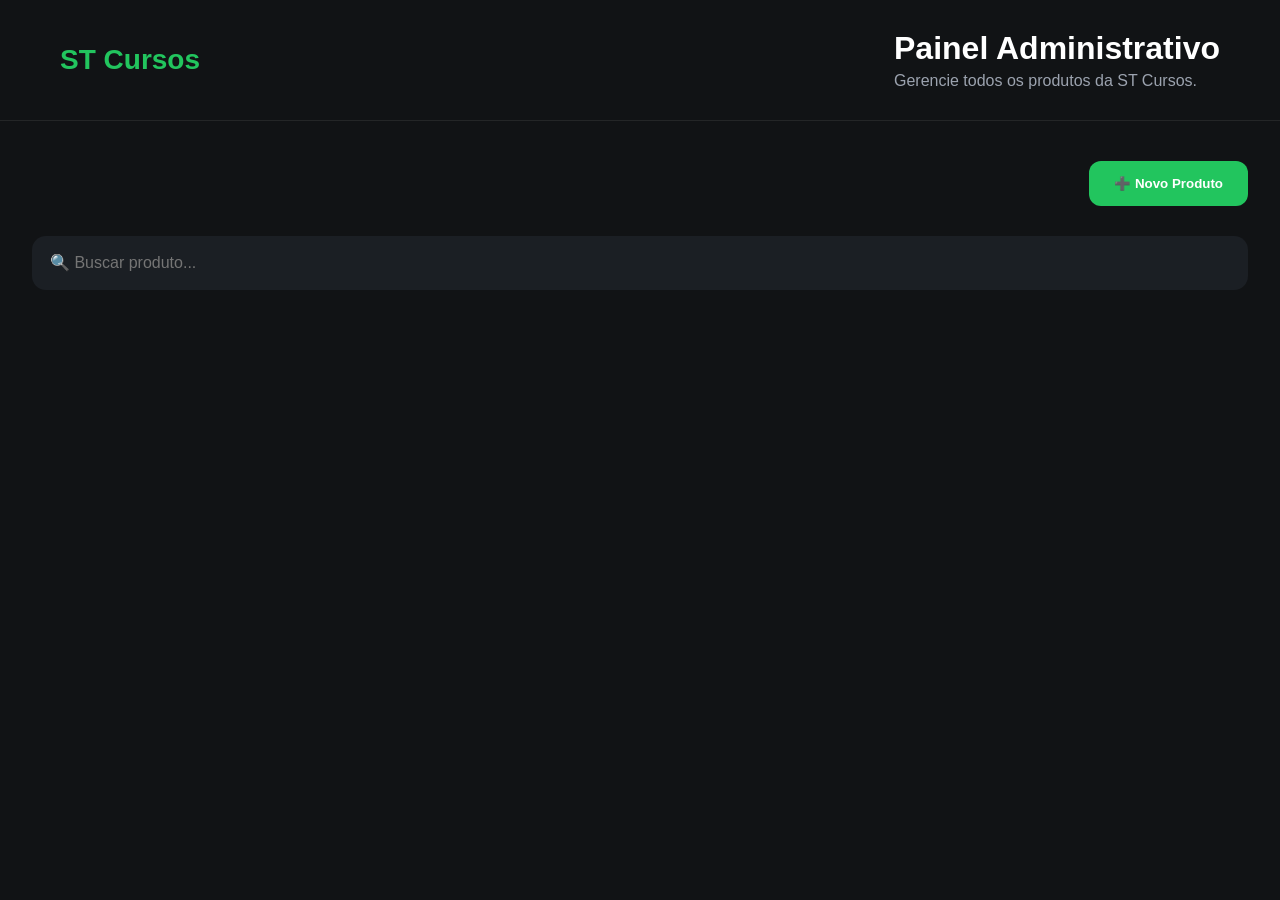
==== admin/admin.html @ 3483f2d8 "atualização em tudo" ====
<!DOCTYPE html>
<html lang="pt-BR">

<head>

    <meta charset="UTF-8">

    <meta name="viewport" content="width=device-width, initial-scale=1.0">

    <title>ST Cursos | Painel Admin</title>

    <link rel="stylesheet" href="adminstyle.css">

</head>

<body>

    <header class="header">

        <div class="logo">

            ST Cursos

        </div>

        <div>

            <h1>Painel Administrativo</h1>

            <p>Gerencie todos os produtos da ST Cursos.</p>

        </div>

    </header>


    <main>

        <section class="topo">

            <button id="btnNovoProduto">

                ➕ Novo Produto

            </button>

        </section>


        <section class="pesquisa">

            <input type="text" placeholder="🔍 Buscar produto...">

        </section>


        <section id="lista-produtos">

            <!-- Cards aparecerão aqui -->

        </section>

    </main>

    <!-- ================= MODAL ================= -->

    <div id="modalProduto" class="modal">

        <div class="modal-content">

            <div class="modal-header">

                <h2>📦 Novo Produto</h2>

                <button id="fecharModal">&times;</button>

            </div>

            <div class="modal-body">

                <div class="preview">

                    <img id="previewImagem" src="https://placehold.co/350x500?text=Capa" alt="Preview">

                </div>

                <div class="formulario">

                    <input type="text" id="nome" placeholder="Nome">
                    <div class="linha">

                        <select id="categoria">

                            <option value="">Selecione uma categoria</option>

                            <option value="Finanças">💰 Finanças</option>

                            <option value="Inteligência Artificial">🤖 Inteligência Artificial</option>
                            
                            <option value="Programação">💻 Programação</option>
                            
                            <option value="Marketing">📈 Marketing</option>
                            
                            <option value="Design">🎨 Design</option>
                            
                            <option value="Redes Sociais">📱 Redes Sociais</option>
                            
                            <option value="Saúde">🧠 Saúde</option>
                            
                            <option value="Culinária">🍽️ Culinária</option>
                            
                            <option value="Educação">📚 Educação</option>


                        </select>

                        <input type="text" id="preco" placeholder="Ex: 34,90">

                    </div>

                    <textarea id="descricao" placeholder="Descrição"></textarea>

                    <div class="upload-area">

                        <input type="file" id="imagem" accept="image/*" hidden>

                        <button type="button" id="btnEscolherImagem">

                            📤 Escolher imagem

                        </button>

                        <span id="nomeImagem">

                            Nenhuma imagem selecionada

                        </span>

                    </div>

                    <input type="text" id="link" placeholder="Link da Kiwify">

                    <div class="checks">

                        <label>

                            <input type="checkbox" id="destaque">

                            Destaque

                        </label>

                        <label>

                            <input type="checkbox" id="vendido">

                            Mais vendido

                        </label>

                        <label>

                            <input type="checkbox" id="novidade">

                            Novidade

                        </label>

                    </div>

                    <button id="salvarProduto">

                        Salvar Produto

                    </button>

                </div>

            </div>

        </div>

    </div>

    <!-- ================= MODAL EXCLUIR ================= -->

     <div id="modal-excluir" class="modal">

                <div id="modal-excluir-content" class="modal-content">

                    <h2>🗑️ Excluir Arquivo</h2>

                    <p id="texto-excluir">
                        Tem certeza que deseja excluir este arquivo?
                    </p>

                    <div class="modal-buttons">

                        <button id="cancelar-excluir">
                            Cancelar
                        </button>

                        <button id="confirmar-excluir">
                            Excluir
                        </button>

                    </div>

                </div>

            </div>

    <script src="adminscript.js"></script>

    <div id="toast"></div>

</body>

</html>
---- admin/adminstyle.css ----
* {
    margin: 0;
    padding: 0;
    box-sizing: border-box;
}

body {

    background: #111315;

    color: white;

    font-family: Arial, Helvetica, sans-serif;

}

.header {

    display: flex;

    align-items: center;

    justify-content: space-between;

    padding: 30px 60px;

    border-bottom: 1px solid rgba(255, 255, 255, .08);

}

.logo {

    font-size: 28px;

    font-weight: bold;

    color: #22c55e;

}

.header h1 {

    font-size: 32px;

}

.header p {

    color: #9ca3af;

    margin-top: 5px;

}

main {

    width: min(1300px, 95%);

    margin: auto;

    padding: 40px 0;

}

.topo {

    display: flex;

    justify-content: flex-end;

    margin-bottom: 30px;

}

#btnNovoProduto {

    background: #22c55e;

    color: white;

    border: none;

    padding: 15px 25px;

    border-radius: 12px;

    font-weight: bold;

    cursor: pointer;

    transition: .3s;

}

#btnNovoProduto:hover {

    transform: translateY(-2px);

    box-shadow: 0 15px 35px rgba(34, 197, 94, .35);

}

.pesquisa {

    margin-bottom: 35px;

}

.pesquisa input {

    width: 100%;

    padding: 18px;

    border: none;

    border-radius: 14px;

    background: #1b1f24;

    color: white;

    font-size: 16px;

    outline: none;

}

#lista-produtos {

    display: grid;

    grid-template-columns: repeat(auto-fill, minmax(320px, 1fr));

    gap: 25px;

}

/* ================= MODAL ================= */

.modal {

    display: none;

    position: fixed;

    inset: 0;

    background: rgba(0, 0, 0, .7);

    justify-content: center;

    align-items: center;

    z-index: 9999;

}

.modal-content {

    width: 1100px;

    max-width: 95%;

    background: #181c20;

    border-radius: 20px;

    overflow: hidden;

    animation: fade .25s;

}

.modal-header {

    display: flex;

    justify-content: space-between;

    align-items: center;

    padding: 20px 30px;

    border-bottom: 1px solid rgba(255, 255, 255, .08);

}

.modal-header h2 {

    color: #22c55e;

}

.modal-header button {

    background: none;

    border: none;

    color: white;

    font-size: 30px;

    cursor: pointer;

}

.modal-body {

    display: grid;

    grid-template-columns: 300px 1fr;

    gap: 25px;

}

.preview {

    background: #111315;

    display: flex;

    justify-content: center;

    align-items: center;

    padding: 30px;

}

.preview img {

    width: 100%;

    height: 390px;

    object-fit: cover;

    border-radius: 15px;

}

.formulario {

    padding: 30px;

    display: flex;

    flex-direction: column;

    gap: 15px;

}

.formulario input,

.formulario textarea,

.formulario select {

    background: #23272d;

    border: none;

    color: white;

    padding: 14px;

    border-radius: 12px;

    outline: none;

}

.formulario textarea {

    resize: none;

    height: 120px;

}

.checks {

    display: flex;

    gap: 25px;

}

.checks label {

    display: flex;

    gap: 8px;

    align-items: center;

}

#salvarProduto {

    margin-top: 15px;

    background: #22c55e;

    color: white;

    border: none;

    padding: 16px;

    border-radius: 12px;

    cursor: pointer;

    font-weight: bold;

    font-size: 16px;

}

@keyframes fade {

    from {

        opacity: 0;

        transform: scale(.95);

    }

    to {

        opacity: 1;

        transform: scale(1);

    }

}

.upload-area {

    border: 2px dashed #22c55e;

    border-radius: 15px;

    padding: 25px;

    text-align: center;

    cursor: pointer;

    transition: .3s;

    background: #1e293b;

}

.upload-area:hover {

    background: #273449;

}

.upload-area h3 {

    color: #22c55e;

    margin-bottom: 8px;

}

.upload-area p {

    color: #b7b7b7;

    font-size: 14px;

}

#btnEscolherImagem {

    background: #22c55e;

    color: white;

    border: none;

    padding: 12px 18px;

    border-radius: 10px;

    cursor: pointer;

    font-weight: bold;

    transition: .3s;

}

#btnEscolherImagem:hover {

    transform: translateY(-2px);

}

#nomeImagem {

    color: #cbd5e1;

    font-size: 14px;

}

.linha {

    display: flex;

    gap: 15px;

}

.linha select {

    flex: 2;

}

.linha input {

    flex: 1;

}

#toast {
    position: fixed;
    bottom: 30px;
    right: 30px;
    background: #1f2937;
    color: #fff;
    padding: 16px 22px;
    border-radius: 12px;
    font-weight: 600;
    box-shadow: 0 15px 35px rgba(0, 0, 0, .35);
    opacity: 0;
    transform: translateY(20px);
    transition: .35s;
    pointer-events: none;
    z-index: 9999;
}

#toast.show {
    opacity: 1;
    transform: translateY(0);
}

#toast.sucesso {
    border-left: 5px solid #22c55e;
}

#toast.erro {
    border-left: 5px solid #ef4444;
}

#confirmar-excluir {
    background: #dc2626;
    color: #fff;
}

#confirmar-excluir:hover {
    background: #b91c1c;
}

#cancelar-excluir {
    background: #d1d5db;
}

#modal-excluir {

    display: none;

    position: fixed;

    inset: 0;

    background: rgba(0, 0, 0, .55);

    justify-content: center;

    align-items: center;

    z-index: 9999;

}

#modal-excluir-content {

    width: 420px;

    background: rgb(34, 34, 34);

    border-radius: 18px;

    padding: 24px 30px;

    display: flex;

    flex-direction: column;

    gap: 20px;

    box-shadow: 0 25px 60px rgba(0, 0, 0, .35);

    animation: aparecer .25s ease;

}

.modal-buttons {

    display: flex;

    justify-content: flex-end;

    gap: 12px;

}

.modal-buttons button {

    padding: 12px 22px;

    border: none;

    border-radius: 10px;

    cursor: pointer;

}

/* ===========================
   LISTA DE PRODUTOS
=========================== */

#lista-produtos {

    display: grid;

    grid-template-columns: repeat(auto-fill, minmax(300px, 1fr));

    gap: 28px;

    margin-top: 30px;

}

/* ===========================
   CARD
=========================== */

.produto-card {

    background: #1b1f27;

    border: 1px solid #2d3442;

    border-radius: 18px;

    overflow: hidden;

    transition: .25s;

    box-shadow: 0 8px 25px rgba(0, 0, 0, .25);

}

.produto-card:hover {

    transform: translateY(-6px);

    box-shadow: 0 20px 40px rgba(0, 0, 0, .35);

}

.produto-card img {

    width: 100%;

    height: 380px;

    object-fit: cover;

    display: block;

}

.produto-card h3 {

    color: #fff;

    font-size: 1.2rem;

    margin: 18px 18px 8px;

}

.produto-card p {

    margin: 0 18px;

    color: #9ca3af;

    font-size: .95rem;

}

.produto-card strong {

    display: block;

    margin: 18px;

    font-size: 1.45rem;

    color: #22c55e;

}

/* ===========================
   BOTÕES
=========================== */

.produto-acoes {

    display: flex;

    gap: 12px;

    padding: 0 18px 18px;

}

.produto-acoes button {

    flex: 1;

    border: none;

    border-radius: 12px;

    padding: 12px;

    font-size: 15px;

    font-weight: 600;

    cursor: pointer;

    transition: .25s;

}

.produto-acoes .editar {

    background: #2563eb;

    color: #fff;

}

.produto-acoes .editar:hover {

    background: #1d4ed8;

}

.produto-acoes .excluir {

    background: #dc2626;

    color: #fff;

}

.produto-acoes .excluir:hover {

    background: #b91c1c;

}

/* ===========================
   RESPONSIVIDADE
=========================== */

@media (max-width:768px) {

    .header {

        flex-direction: column;

        justify-content: center;

        align-items: center;

        text-align: center;

        gap: 15px;

        padding: 20px;

    }

    .logo {

        font-size: 32px;

    }

    .header h1 {

        font-size: 28px;

    }

    .header p {

        font-size: 15px;

        margin-top: 8px;

        line-height: 1.5;

    }

}

@media (max-width:768px) {

    .modal {

        padding: 15px;

    }

    .modal-content {

        width: 100%;

        max-width: 100%;

        max-height: 95vh;

        overflow-y: auto;

        border-radius: 16px;

    }

    .modal-body {

        grid-template-columns: 1fr;

        gap: 20px;

        padding: 20px;

    }

    .modal-header {

        padding: 18px 20px;

    }

    .modal-header h2 {

        font-size: 22px;

    }

    .preview {

        padding: 20px;

    }

    .preview img {

        height: 220px;

        max-width: 280px;

    }

    .formulario {

        padding: 20px;

    }

    .formulario input,

    .formulario textarea,

    .formulario select {

        font-size: 16px;

    }

    .formulario textarea {

        height: 110px;

    }

    .linha {

        flex-direction: column;

    }

    .linha select,

    .linha input {

        width: 100%;

    }

    .checks {

        flex-direction: column;

        gap: 15px;

    }

    .upload-area {

        padding: 18px;

    }

    #btnEscolherImagem {

        width: 100%;

    }

    #nomeImagem {

        display: block;

        margin-top: 12px;

        word-break: break-word;

    }

}
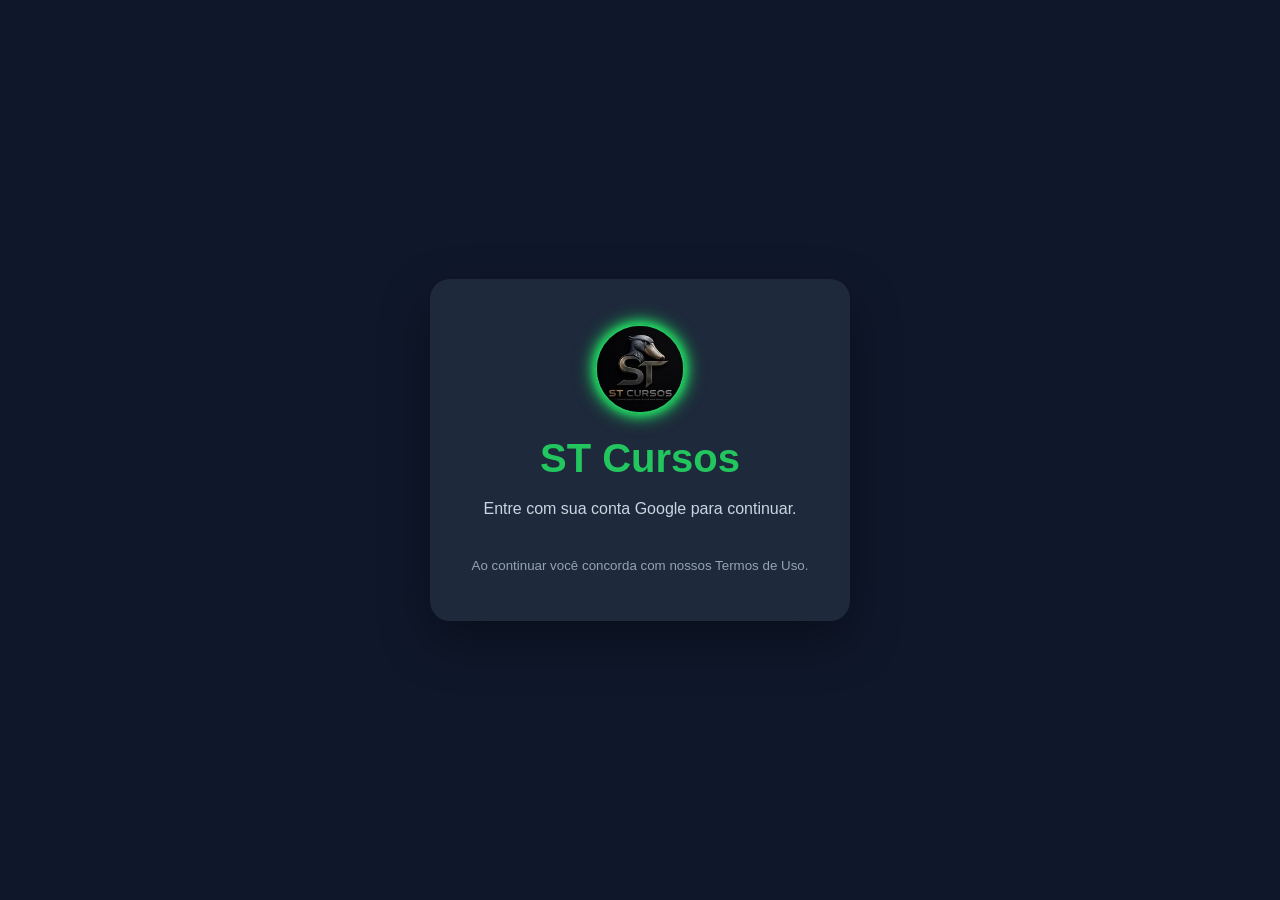
==== commit e69f4d65: "js's" ====
--- a/admin/admin.html
+++ b/admin/admin.html
@@ -31,6 +31,10 @@
 
         </div>
 
+        <div class="voltar">
+
+            <a href="../index.html">Voltar para o site</a>
+
     </header>
 
 
@@ -96,19 +100,19 @@
                             <option value="Finanças">💰 Finanças</option>
 
                             <option value="Inteligência Artificial">🤖 Inteligência Artificial</option>
-                            
+
                             <option value="Programação">💻 Programação</option>
-                            
+
                             <option value="Marketing">📈 Marketing</option>
-                            
+
                             <option value="Design">🎨 Design</option>
-                            
+
                             <option value="Redes Sociais">📱 Redes Sociais</option>
-                            
+
                             <option value="Saúde">🧠 Saúde</option>
-                            
+
                             <option value="Culinária">🍽️ Culinária</option>
-                            
+
                             <option value="Educação">📚 Educação</option>
 
 
@@ -184,32 +188,38 @@
 
     <!-- ================= MODAL EXCLUIR ================= -->
 
-     <div id="modal-excluir" class="modal">
-
-                <div id="modal-excluir-content" class="modal-content">
-
-                    <h2>🗑️ Excluir Arquivo</h2>
-
-                    <p id="texto-excluir">
-                        Tem certeza que deseja excluir este arquivo?
-                    </p>
-
-                    <div class="modal-buttons">
-
-                        <button id="cancelar-excluir">
-                            Cancelar
-                        </button>
-
-                        <button id="confirmar-excluir">
-                            Excluir
-                        </button>
-
-                    </div>
-
-                </div>
+    <div id="modal-excluir" class="modal">
+
+        <div id="modal-excluir-content" class="modal-content">
+
+            <h2>🗑️ Excluir Arquivo</h2>
+
+            <p id="texto-excluir">
+                Tem certeza que deseja excluir este arquivo?
+            </p>
+
+            <div class="modal-buttons">
+
+                <button id="cancelar-excluir">
+                    Cancelar
+                </button>
+
+                <button id="confirmar-excluir">
+                    Excluir
+                </button>
 
             </div>
 
+        </div>
+
+    </div>
+
+    <script src="../core/config.js"></script>
+    <script src="../core/storage.js"></script>
+    <script src="../core/session.js"></script>
+    <script src="../core/permissions.js"></script>
+    <script src="../core/guards.js"></script>
+    <script src="../core/api.js"></script>
     <script src="adminscript.js"></script>
 
     <div id="toast"></div>
--- a/admin/adminstyle.css
+++ b/admin/adminstyle.css
@@ -861,4 +861,43 @@
 
     }
 
+}
+
+.voltar {
+    
+
+    color: #fff;
+
+    border: 2px solid #22c55e;
+
+    padding: 12px 18px;
+
+    border-radius: 10px;
+
+    cursor: pointer;
+
+    font-weight: bold;
+
+    transition: .5s;
+    
+    box-shadow: 0 5px 10px rgba(34, 197, 94, .35);
+}
+
+.voltar:hover {
+    transform: translateY(5px);
+    box-shadow: 0 15px 15px rgba(34, 197, 94, .35);
+}
+
+.voltar a {
+    text-decoration: none;
+    color: inherit;
+    
+    
+}
+
+.voltar a::after {
+    font-size: 16px;
+    content: " ←";
+    box-shadow: 0 15px 35px rgba(34, 197, 94, 0.35);
+
 }
